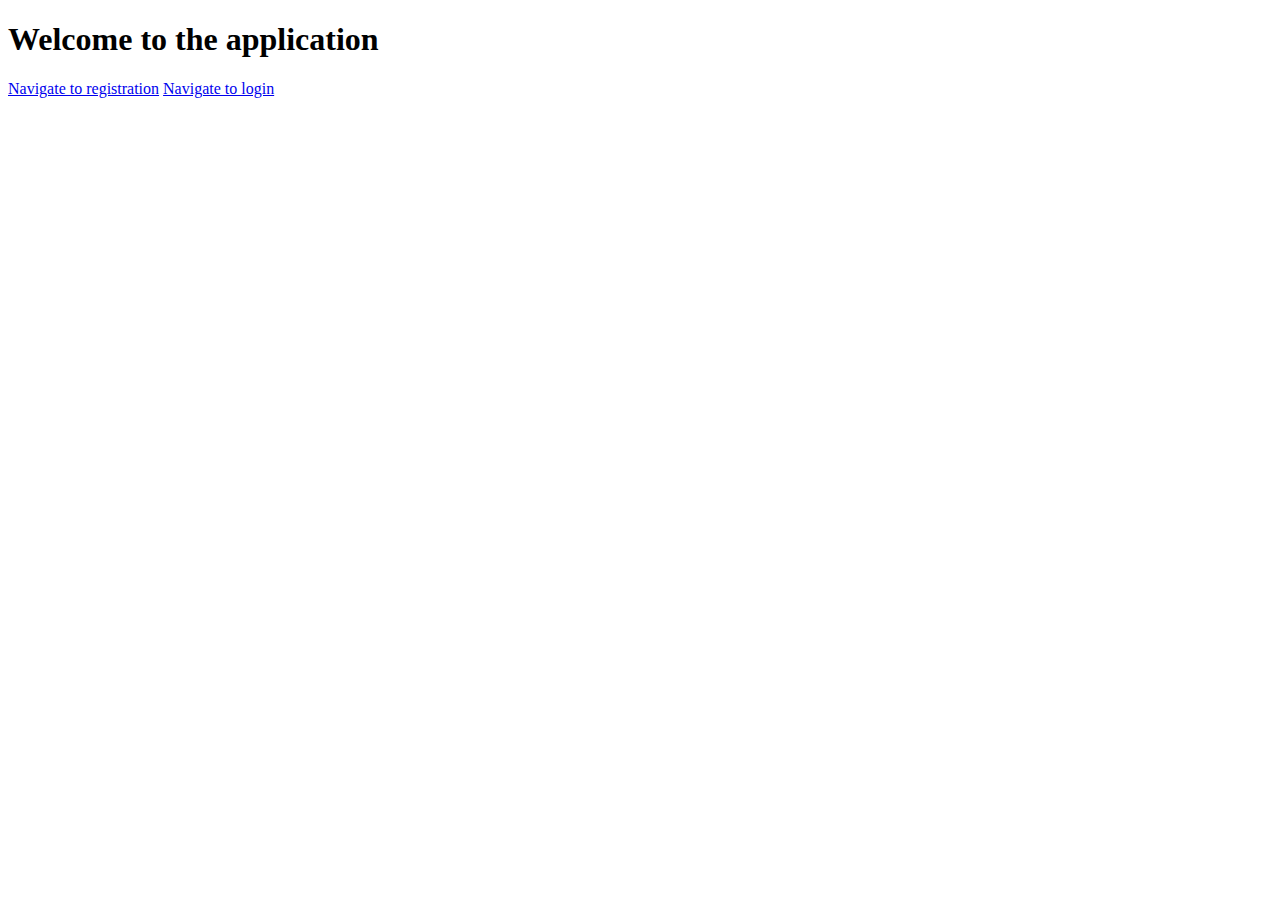
==== src/main/resources/static/index.html @ 7395c8cc "Customer model, manager, repository, service, controller created." ====
<!DOCTYPE html>
<html lang="en">
<head>
    <meta charset="UTF-8">
    <title>Welcome Page</title>
</head>
<body>
<h1>Welcome to the application</h1>
<a href="/register">Navigate to registration</a>
<a href="/login">Navigate to login</a>

</body>
</html>
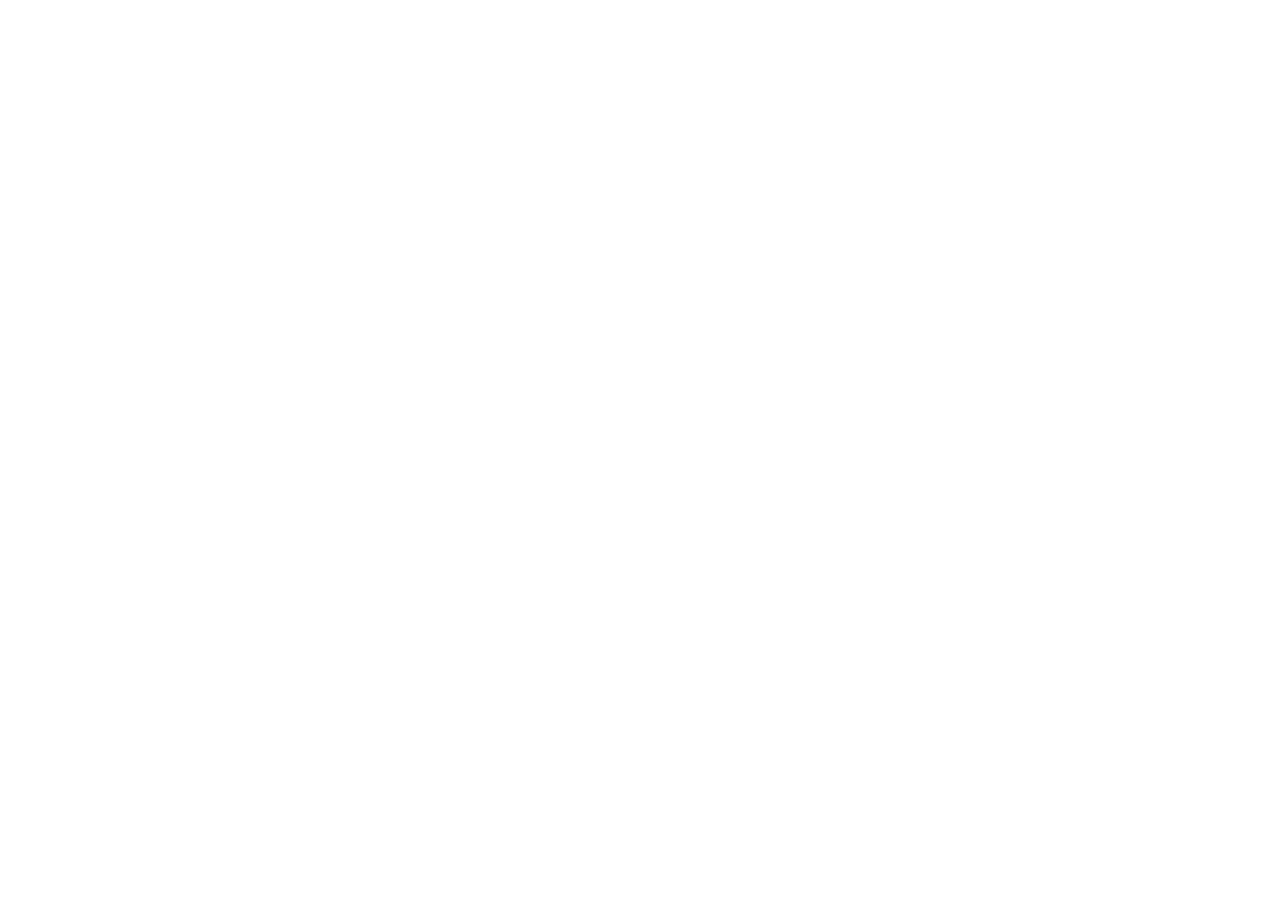
==== commit 956ab630: "experts codes to view images and handle the request in fronend" ====
--- a/src/main/resources/static/index.html
+++ b/src/main/resources/static/index.html
@@ -1,13 +1,28 @@
 <!DOCTYPE html>
-<html lang="en">
-<head>
-    <meta charset="UTF-8">
-    <title>Welcome Page</title>
-</head>
-<body>
-<h1>Welcome to the application</h1>
-<a href="/register">Navigate to registration</a>
-<a href="/login">Navigate to login</a>
-
-</body>
-</html>+<html xmlns:th="http://www.thymeleaf.org" lang="en">
+  <head>
+    <meta charset="utf-8" />
+    <link rel="icon" th:href="@{/favicon.ico}" />
+    <meta name="viewport" content="width=device-width,initial-scale=1" />
+    <meta name="theme-color" content="#000000" />
+    <meta
+      name="description"
+      content="Web site created using create-react-app"
+    />
+    <link rel="apple-touch-icon" th:href="@{/logo192.png}" />
+    <link rel="manifest" th:href="@{/manifest.json}" />
+    <link rel="apple-touch-icon" sizes="180x180" th:href="@{/apple-touch-icon.png}" />
+    <link rel="icon" type="image/png" sizes="32x32" th:href="@{/favicon-32x32.png}" />
+    <link rel="icon" type="image/png" sizes="16x16" th:href="@{/favicon-16x16.png}" />
+    <link rel="manifest" th:href="@{/site.webmanifest}" />
+    <link rel="mask-icon" th:href="@{/safari-pinned-tab.svg}" color="#5bbad5" />
+    <meta name="msapplication-TileColor" content="#da532c" />
+    <meta name="theme-color" content="#ffffff" />
+    <title>Base Beauty</title>
+    <script defer="defer" th:src="@{/static/js/main.0167355d.js}"></script>
+    <link href="@{/static/css/main.8774de02.css}" rel="stylesheet" />
+  </head>
+  <body>
+    <div id="root"></div>
+  </body>
+</html>
